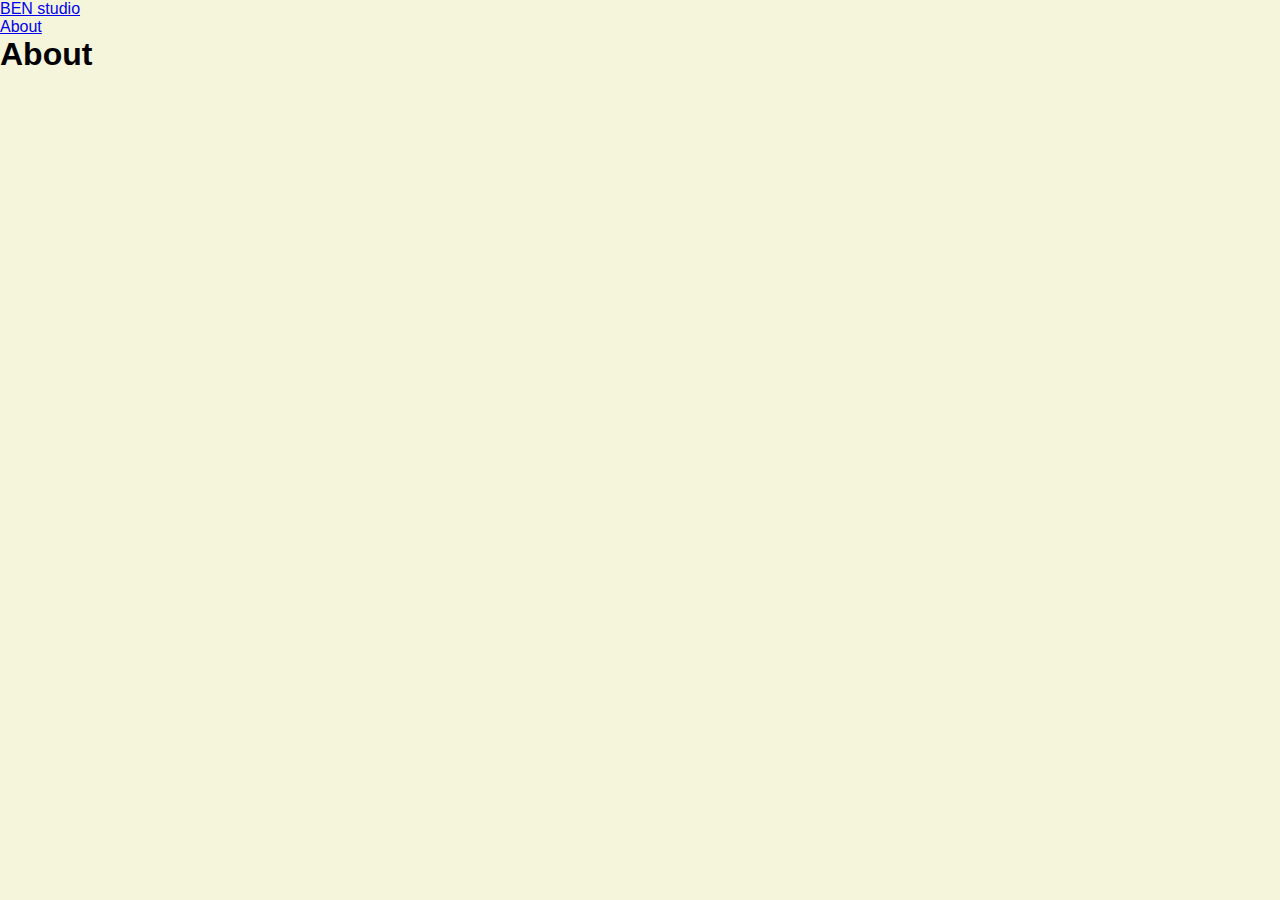
==== website/about.html @ 1950bb91 "website setup" ====
<!DOCTYPE html>
<html lang="en">
  <head>
    <meta charset="UTF-8" />
    <meta name="viewport" content="width=device-width, initial-scale=1.0" />
    <meta http-equiv="X-UA-Compatible" content="ie=edge" />

    <!-- CSS stylesheet(s) -->
    <link rel="stylesheet" type="text/css" href="css/main.css" />
    <title>Document</title>
  </head>
  <body>
    <!-- nav div -->

    <div id="logo">
      <a href="index.html">BEN studio</a>
    </div>

    <nav id="menu">
      <a href="about.html">About</a>
    </nav>

    <!-- header div -->
    <header>
      <section class="largeHeader">
        <h1>About</h1>
      </section>
    </header>
  </body>
</html>
---- website/css/main.css ----
/* Import typeface */
@import url("https://fonts.googleapis.com/css2?family=Roboto+Condensed:wght@300;400;700&family=Roboto+Mono:wght@400;500&family=Roboto:wght@500;700&display=swap");

/* page reset */
* {
  padding: 0;
  margin: 0;
  box-sizing: border-box;

  background-color: beige;
  font-family: sans-serif, "Roboto";
}
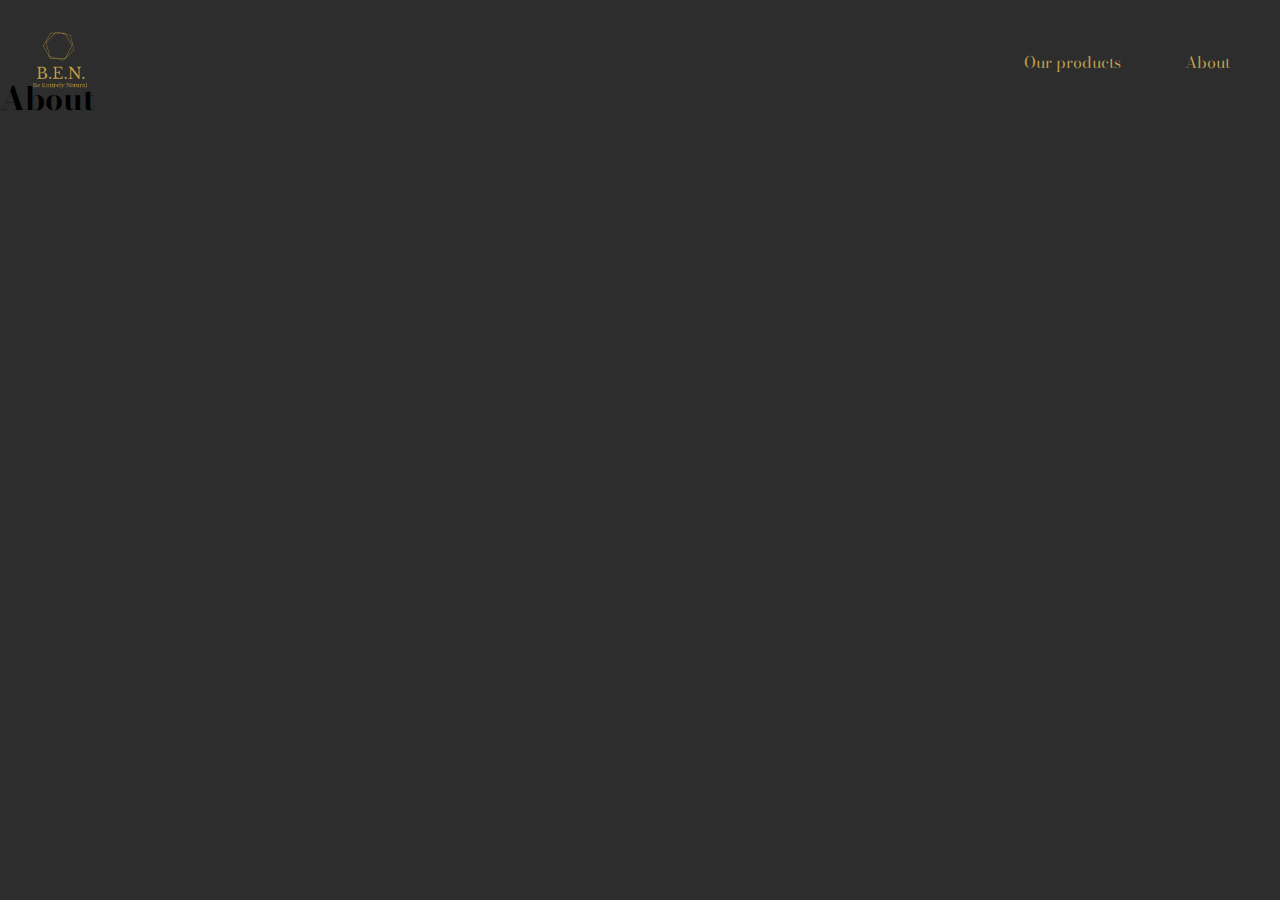
==== commit c22808a6: "fixed navigation, added new pages for products" ====
--- a/website/about.html
+++ b/website/about.html
@@ -7,22 +7,41 @@
 
     <!-- CSS stylesheet(s) -->
     <link rel="stylesheet" type="text/css" href="css/main.css" />
-    <title>Document</title>
+
+    <!-- favicon -->
+    <link rel="icon" type="image/png" href="assets/favicon.png" />
+
+    <title>BEN studio</title>
   </head>
   <body>
     <!-- nav div -->
-
     <div id="logo">
-      <a href="index.html">BEN studio</a>
+      <a href="index.html"
+        ><img
+          src="assets/logo.png"
+          alt="logo image"
+          width="100px"
+          height="100px"
+        />
+      </a>
     </div>
 
-    <nav id="menu">
-      <a href="about.html">About</a>
+    <nav>
+      <div id="menu">
+        <ul>
+          <li>
+            <a href="product.html">Our products</a>
+          </li>
+          <li>
+            <a href="about.html">About</a>
+          </li>
+        </ul>
+      </div>
     </nav>
 
     <!-- header div -->
     <header>
-      <section class="largeHeader">
+      <section class="">
         <h1>About</h1>
       </section>
     </header>
--- a/website/css/main.css
+++ b/website/css/main.css
@@ -1,5 +1,5 @@
 /* Import typeface */
-@import url("https://fonts.googleapis.com/css2?family=Roboto+Condensed:wght@300;400;700&family=Roboto+Mono:wght@400;500&family=Roboto:wght@500;700&display=swap");
+@import url("https://fonts.googleapis.com/css2?family=Alex+Brush&family=Bodoni+Moda:ital,wght@0,400;0,500;0,600;0,700;0,800;0,900;1,400;1,500;1,600;1,700;1,800;1,900&display=swap");
 
 /* page reset */
 * {
@@ -7,6 +7,186 @@
   margin: 0;
   box-sizing: border-box;
 
-  background-color: beige;
-  font-family: sans-serif, "Roboto";
+  /*dark grey */
+  font-family: "Bodoni Moda", serif;
 }
+
+body {
+  background-color: #2c2d2c;
+}
+
+#logo {
+  position: absolute;
+  left: 10px;
+  top: 10px;
+
+  justify-content: flex-start;
+  z-index: 99;
+}
+
+#menu {
+  margin-top: 50px;
+  display: flex;
+  align-items: center;
+  justify-content: flex-end;
+}
+
+ul {
+  list-style-type: none;
+  margin: 0;
+  padding: 0;
+}
+
+li {
+  margin-left: 10px;
+  margin-right: 50px;
+  display: inline;
+}
+nav a:link {
+  color: #bf9d4c; /* gold */
+  text-decoration: none;
+  font-weight: 200;
+}
+
+nav a:visited {
+  color: #bf9d4c; /* gold */
+  text-decoration: none;
+}
+nav a:hover {
+  color: #bf9d4c; /* gold */
+  text-decoration: underline;
+}
+
+.largeHeader {
+  display: grid;
+  grid-template-columns: 1fr 1fr 1fr 1fr 1fr 1fr;
+  grid-template-rows: 1fr 1fr 1fr 1fr;
+  width: 100%;
+  height: 70vh;
+}
+
+.largeHeader h1 {
+  font-weight: normal;
+  font-family: "Alex Brush", cursive;
+  color: #bf9d4c; /* gold */
+
+  grid-column: 3/6;
+  grid-row: 3/4;
+
+  display: flex;
+  align-items: flex-end;
+  justify-content: flex-end;
+}
+
+.largeHeader p {
+  color: #bf9d4c; /* gold */
+  grid-column: 2/3;
+  grid-row: 2/3;
+  line-height: 1em;
+
+  display: flex;
+  align-items: flex-end;
+}
+
+#bkgText {
+  grid-column: 1/7;
+  grid-row: 1/6;
+  /* margin-top: 50px; */
+  z-index: -6;
+}
+
+.productSection p {
+  color: #bf9d4c; /* gold */
+}
+
+section.productGrid {
+  margin-top: 100px;
+  width: 100%;
+  min-height: 100vh;
+  height: auto;
+
+  display: flex;
+  flex-flow: row wrap;
+}
+
+.productSection img {
+  width: 300px;
+  height: 400px;
+}
+
+.productSection h1 {
+  margin-bottom: 10%;
+}
+
+/* Media Query
+ */
+
+/* Smartphones (portrait and landscape) ----------- */
+@media only screen and (min-device-width: 320px) and (max-device-width: 480px) {
+  .largeHeader {
+    height: 30vh;
+  }
+
+  .largeHeader h1 {
+    font-size: 3.5rem;
+  }
+
+  .largeHeader p {
+    font-size: 0.75rem;
+  }
+
+  #bkgText {
+    margin-top: 10px;
+  }
+
+  .productGrid figure {
+    flex: 1 100%;
+    margin: 5% 20% 2.5% 20%;
+  }
+}
+
+/* iPads (portrait and landscape) ----------- */
+@media only screen and (min-device-width: 768px) and (max-device-width: 1024px) {
+  .largeHeader {
+    height: 30vh;
+  }
+
+  .largeHeader h1 {
+    font-size: 6rem;
+  }
+
+  .largeHeader p {
+    font-size: 1.5rem;
+  }
+
+  #bkgText {
+    margin-top: 20px;
+  }
+
+  #ProductHeader {
+    margin-top: 300px;
+    margin-bottom: 100px;
+  }
+  .productGrid figure {
+    flex: 1 30%;
+    margin: 5% 1% 5% 1%;
+  }
+}
+
+/* Desktops and laptops ----------- */
+@media only screen and (min-width: 1224px) {
+  .largeHeader h1 {
+    font-size: 10rem;
+  }
+
+  .largeHeader p {
+    font-size: 2rem;
+  }
+}
+
+/* Large screens ----------- */
+@media only screen and (min-width: 1824px) {
+  .largeHeader h1 {
+    font-size: 17rem;
+  }
+}
